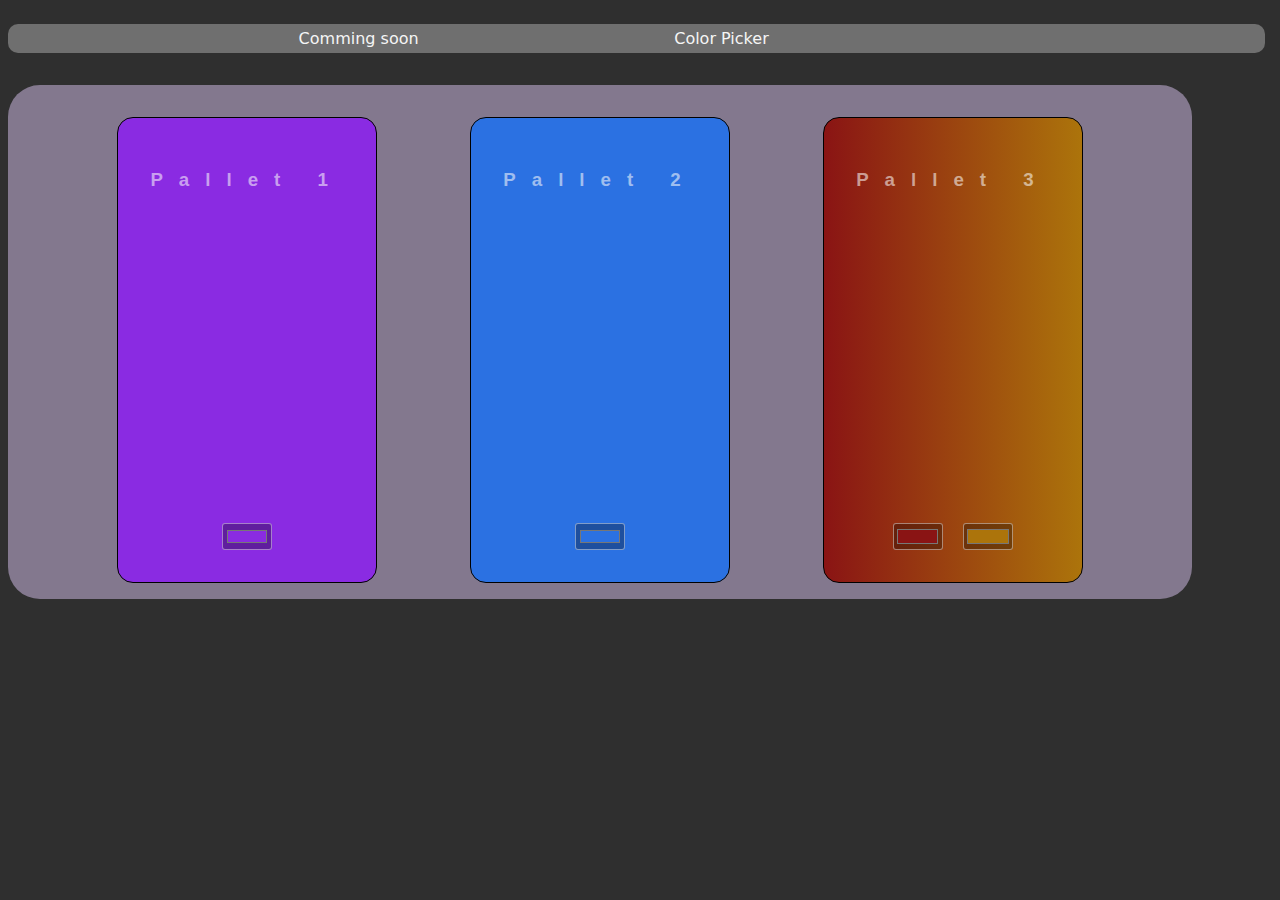
==== Background_Changer/Colorpicker.html @ a553c798 "Add files via upload" ====
<!DOCTYPE html>
<html lang="en">
<head>
    <meta charset="UTF-8">
    <meta http-equiv="X-UA-Compatible" content="IE=edge">
    <meta name="viewport" content="width=device-width, initial-scale=1.0">
    <title>Background generator</title>
    <link rel="stylesheet" href="../Background_Changer/styles.css">
</head>
<body>
    <nav class="navigation">
        <ul>
            <li style="cursor: not-allowed;">Comming soon</li>
            <li><a href="../Background_Changer/Colorpicker.html"> Color Picker</li>
        </ul>

    </nav>
    <div class="main">
        <div class="pallets solid">
            <h3>Pallet 1</h3>
            <input type="color" class="color-buttons" id="color" value="#8a2be2">
        </div>
        <div class="pallets solid1">
            <h3>Pallet 2</h3>
            <input type="color" class="color-buttons" id="color1" value="#2b71e2">
        </div>
        <div class="pallets linear">
            <h3>Pallet 3</h3>
            <div>
                <input type="color" class="color-buttons" id="color2" value="#8A1414">
                <input type="color" class="color-buttons" id="color3" value="#AC740B">
            </div>
        </div>
    </div>
    <!-- <div class="main_body">
    <h1>Background color generator</h1>
        <input type="color" class="color_buttons"    id="color1" value="#8A1414">
        <input type="color" class="color_buttons"  id="color2" value="#AC740B">
    </div> -->
    <script src="../Background_Changer/scripts.js"></script>
</body>
</html>
---- Background_Changer/styles.css ----
/* 
body{
    width: 100%;
    height: 100%;
    display: flex;
    justify-content: center;
    align-content: center; 
    background: linear-gradient(to right , rgb(138, 20, 20) , rgb(172, 116, 11) ) ;

}
.main_body h1{

    letter-spacing: 0.2rem;
    color: black;
    font-family:'Segoe UI', Tahoma, Geneva, Verdana, sans-serif ;
    font-weight: 40px;
}
.main_body{
   
    width: 30%;
    height: 40%;
    background-color: rgba(255, 255, 255, 0.5); 
    border: 0.5rem;
    border-color: black;
    border-radius: 10px;
    text-align: center;
    
}
.color_buttons{
    border: none;
background-color: rgba(255, 255, 255, 0);

} */

body {
    /* display: flex; */
    height: 100%;
    width: 100%;
    background-color: #2f2f2f;
    align-content: center;
    justify-content: center;
}
nav{
    background-color: #6f6f6f;
    width: 98.2%;
    //padding: 1px;
    border-radius: 10px;
    
}

nav ul{
    
    list-style: none;
    display: flex;
    flex-flow: row;
    align-content: space-between;
    justify-content: space-evenly ;
}
nav ul li{
     
    justify-content: space-evenly;
    align-content: space-between;
    color: whitesmoke;
    font-family: system-ui, -apple-system, BlinkMacSystemFont, 'Segoe UI', Roboto, Oxygen, Ubuntu, Cantarell, 'Open Sans', 'Helvetica Neue', sans-serif;
    font-weight: 50px;
    padding: 5px;

}

nav ul li:hover{
    background-color: #892be251;
    border-radius: 10px;
}

a{
    /* justify-content: center;
    align-content: center; */
    text-decoration: none;
    color: whitesmoke;
    cursor: pointer;
   
}
.main {
    background-color: #c6b2d98f ;
    display: flex;
    flex-flow: row wrap;
    width: 90%;
    border-radius: 2rem;
    border: none;
    /* box-shadow: 5px 5px 18px 10px #9999999d; */
    padding: 1rem;
    margin-top: 2rem;
    align-content: center;
    justify-content: space-evenly;
    font-family: 'Trebuchet MS', 'Lucida Sans Unicode', 'Lucida Grande', 'Lucida Sans', Arial, sans-serif;
    font-weight: 80px;
    letter-spacing: 1rem;
    color: #fafafa90;
}

.pallets {
    display: flex;
    flex-flow: column;
    margin-top: 1rem;
    border-style: solid;
    border-width: 0.1rem;
    border-radius: 1rem;
    border-color: black;
    padding: 2rem;
    height: 25rem;
    justify-content: space-between;
    align-items: center;
    
}

.linear{
    background:linear-gradient(to right,#8A1414,#AC740B)
}

.color-buttons{
   border-style: solid;
   border-radius: 3px;
   border-color: rgba(255, 255, 255, 0.438);
   padding: 1%;
   background-color: rgba(0, 0, 0, 0.3);
}
.solid{
    background-color: #8a2be2;
}
.solid1{
    background-color: #2b71e2;
}
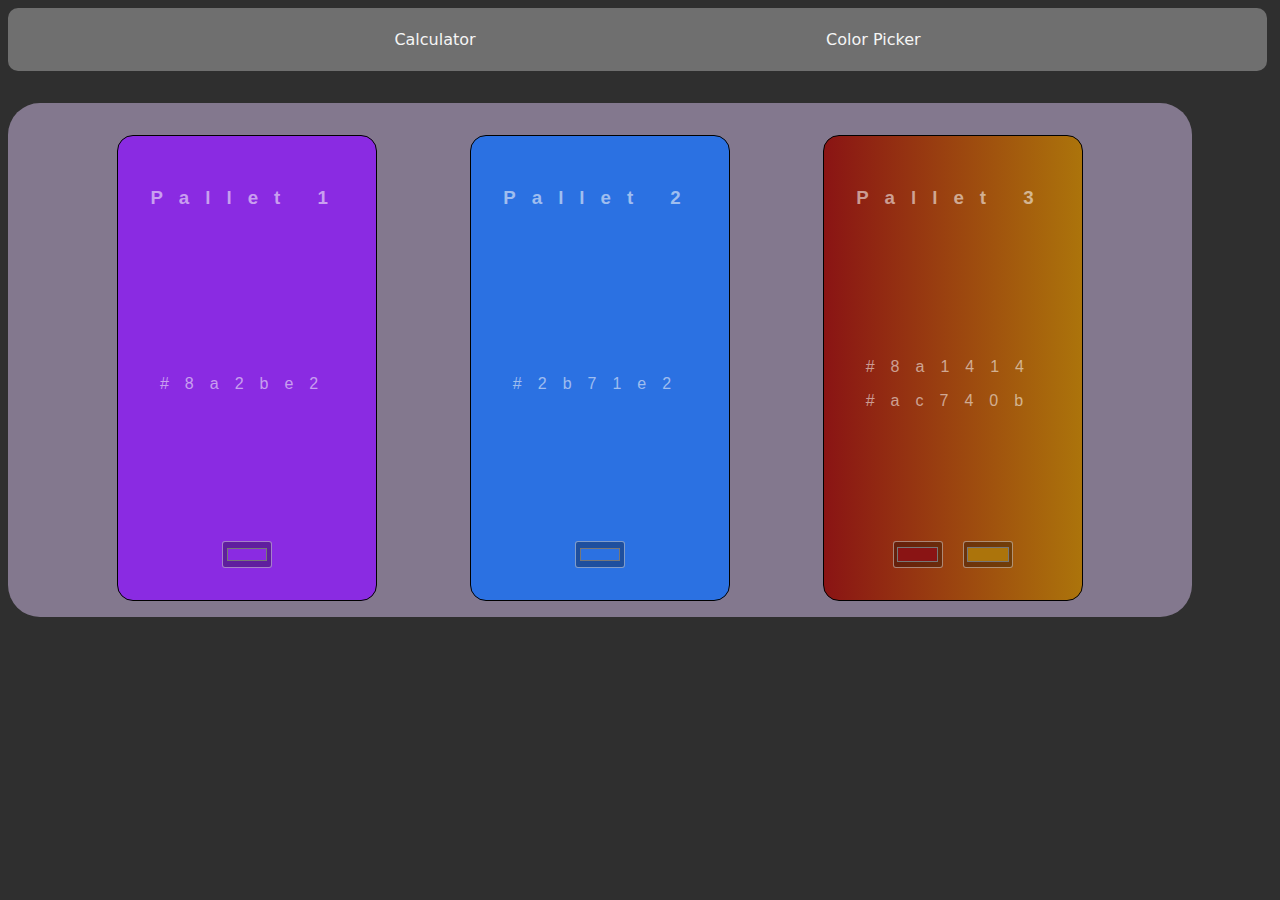
==== commit bb5c9fa2: "Add files via upload" ====
--- a/Background_Changer/Colorpicker.html
+++ b/Background_Changer/Colorpicker.html
@@ -10,22 +10,28 @@
 <body>
     <nav class="navigation">
         <ul>
-            <li style="cursor: not-allowed;">Comming soon</li>
-            <li><a href="../Background_Changer/Colorpicker.html"> Color Picker</li>
+            <a href="../Background_Changer/Calculator/Calculator.html">Calculator</a>
+            <a href="../Background_Changer/Colorpicker.html">Color Picker</a>
         </ul>
 
     </nav>
     <div class="main">
         <div class="pallets solid">
             <h3>Pallet 1</h3>
+            <p id="value">text</p>
             <input type="color" class="color-buttons" id="color" value="#8a2be2">
         </div>
         <div class="pallets solid1">
             <h3>Pallet 2</h3>
+            <p id="value1">text</p>
             <input type="color" class="color-buttons" id="color1" value="#2b71e2">
         </div>
         <div class="pallets linear">
             <h3>Pallet 3</h3>
+            <div>
+                <p id="value2">text</p>
+                <p id="value3">text</p>
+            </div>
             <div>
                 <input type="color" class="color-buttons" id="color2" value="#8A1414">
                 <input type="color" class="color-buttons" id="color3" value="#AC740B">
--- a/Background_Changer/styles.css
+++ b/Background_Changer/styles.css
@@ -43,7 +43,7 @@
 nav{
     background-color: #6f6f6f;
     width: 98.2%;
-    //padding: 1px;
+    padding: 1px;
     border-radius: 10px;
     
 }
@@ -56,28 +56,23 @@
     align-content: space-between;
     justify-content: space-evenly ;
 }
-nav ul li{
-     
-    justify-content: space-evenly;
-    align-content: space-between;
-    color: whitesmoke;
-    font-family: system-ui, -apple-system, BlinkMacSystemFont, 'Segoe UI', Roboto, Oxygen, Ubuntu, Cantarell, 'Open Sans', 'Helvetica Neue', sans-serif;
-    font-weight: 50px;
-    padding: 5px;
 
-}
 
-nav ul li:hover{
+a:hover{
     background-color: #892be251;
     border-radius: 10px;
 }
 
 a{
-    /* justify-content: center;
-    align-content: center; */
+    justify-content: space-evenly;
+    align-content: space-between;
+    font-family: system-ui, -apple-system, BlinkMacSystemFont, 'Segoe UI', Roboto, Oxygen, Ubuntu, Cantarell, 'Open Sans', 'Helvetica Neue', sans-serif;
+    font-weight: 100px;
+    padding: 5px;
     text-decoration: none;
     color: whitesmoke;
     cursor: pointer;
+   
    
 }
 .main {
@@ -129,4 +124,10 @@
 }
 .solid1{
     background-color: #2b71e2;
+}
+
+.linear div div{
+    letter-spacing: 0;
+    display: flex;
+    flex-direction: row;
 }